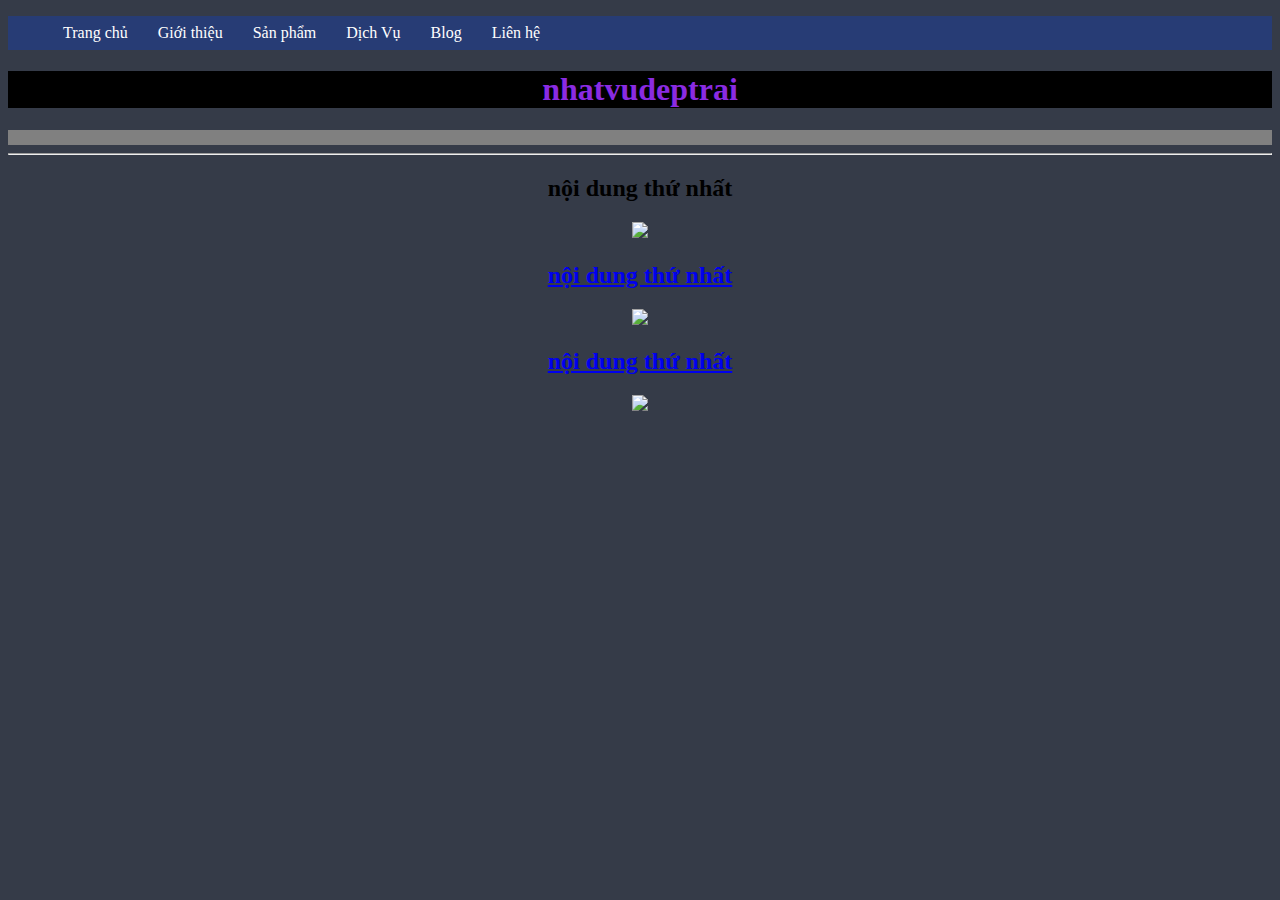
==== index.html @ b3009ff2 "first commit" ====
<!DOCTYPE html>
<html lang="en">
    <head>
        <meta charset="UTF-8">
        <meta name="viewport" content="width=device-width, initial-scale=1.0">
        <link rel="stylesheet" href="https://cdnjs.cloudflare.com/ajax/libs/font-awesome/5.15.2/css/all.min.css" integrity="sha512-HK5fgLBL+xu6dm/Ii3z4xhlSUyZgTT9tuc/hSrtw6uzJOvgRr2a9jyxxT1ely+B+xFAmJKVSTbpM/CuL7qxO8w==" crossorigin="anonymous" />
        <script src="https://code.jquery.com/jquery-3.5.1.js"></script>
        <title>Responsive Navbar</title>
    </head>
<body>
  
    <link rel="stylesheet" href="menu.css" />
    <script>
        $(document).ready(function() {
            $('#toggle').click(function() {
                $('nav').slideToggle();
            });
        })
    </script>
    <div id="wrapper">
        <div id="header">
            <div id="toggle">
                <i class="fas fa-bars"></i>
            </div>
            <nav>
                <ul id="main-menu">
                    <li>
                        <a href="">Trang chủ</a>
                    </li>
                    <li>
                        <a href="">Giới thiệu</a>
                    </li>
                    <li>
                        <a href="">Sản phẩm</a>
                    </li>
                    <li>
                        <a href="">Dịch Vụ</a>
                    </li>
                    <li>
                        <a href="">Blog</a>
                    </li>
                    <li>
                        <a href="">Liên hệ</a>
                    </li>
                </ul>
            </nav>
        </div>
    </div>
<div id="nhatvu">
    <h1>nhatvudeptrai</h1>
    <hr color:yellow  size ="15px" noshade="noshade"/>
    <hr color:yellow/>
    <h2>nội dung thứ nhất</h2>
    <a href="trang2.html">
        <img src="http://webcoban.vn/image/cat-2.jpg" width="300" />
        <h2>nội dung thứ nhất</h2>
        <a href="trang2.html">
            <img src="http://webcoban.vn/image/cat-2.jpg" width="300" />
            <h2>nội dung thứ nhất</h2>
    <a href="trang2.html">
        <img src="http://webcoban.vn/image/cat-2.jpg" width="300" />
    </div>
    
</body>
</html>
---- menu.css ----
{
    margin: 0px;
    padding: 0px;
}
 
ul {
    list-style-type: none;
}
 
nav {
    background-color: #273c75;
}
 
#main-menu {
    display: flex;
}
 
nav #main-menu li a {
    color: #fff;
    text-decoration: none;
    display: block;
    padding: 8px 15px;
}
 
nav #main-menu li:hover a {
    background: #c23616;
    transition: all 0.3s;
}
 
#toggle {
    display: none;
    background: #d48b88;
    color: #fff;
    text-align: right;
    padding: 10px;
    font-size: 20px;
    cursor: pointer;
}
 
@media screen and (max-width: 768px) {
    #main-menu {
        flex-direction: column;
        text-align: center;
    }
    #toggle {
        display: block;
    }
    nav {
        display: none;
    }
}
body{
    background:#353b48;
    text-align: center;
    
}
h1{
    text-align: center;
    color:blueviolet;
    background :#000000
}
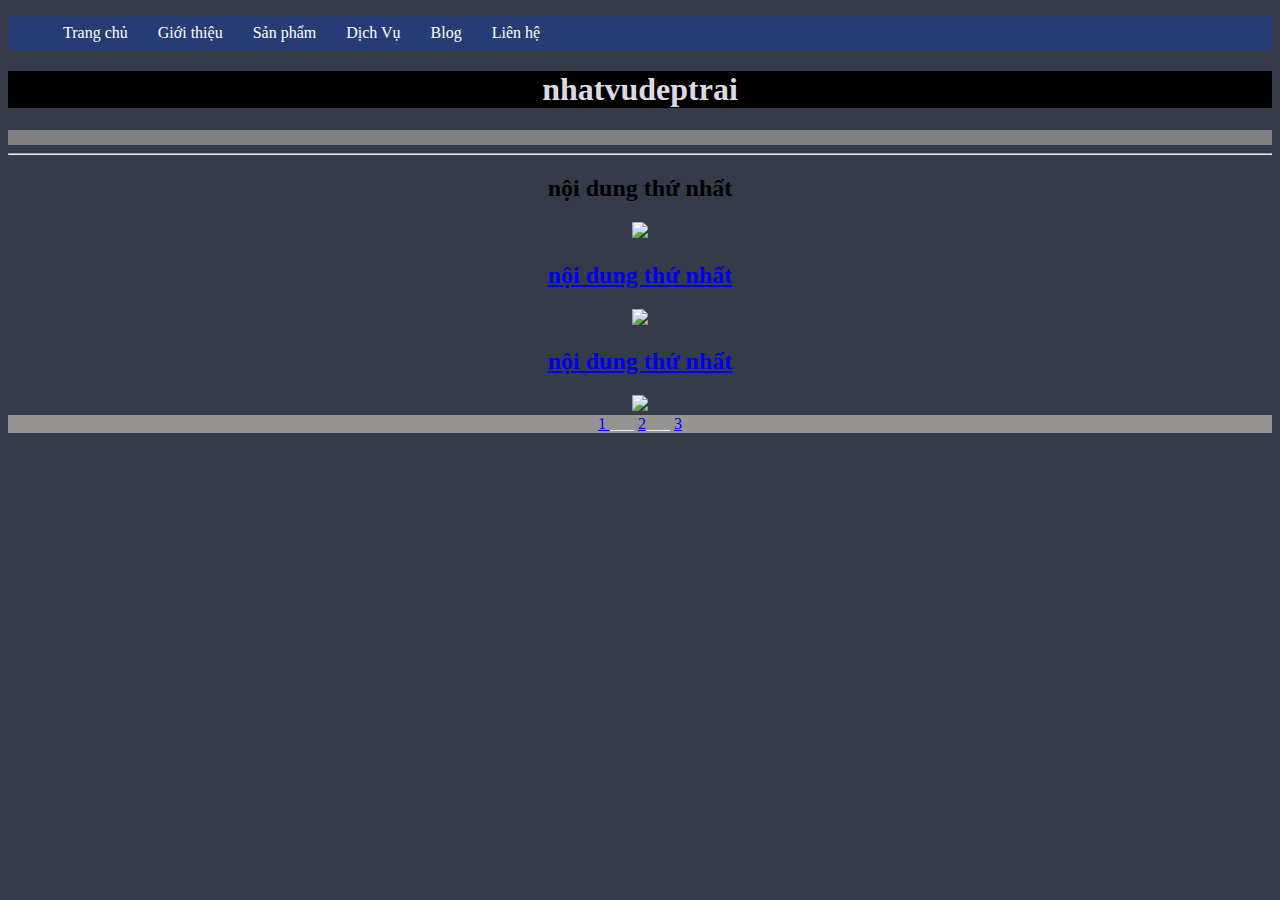
==== commit df35d5fc: "first commit" ====
--- a/index.html
+++ b/index.html
@@ -60,6 +60,14 @@
     <a href="trang2.html">
         <img src="http://webcoban.vn/image/cat-2.jpg" width="300" />
     </div>
+ <div id ="chuyentab">
+       <a href= "index.html" > 1 </a>___
+      <a href="trang3.html">2</a>___
+      <a href="trang3.html">3</a>
+      <style> #chuyentab{color:aliceblue;
+    background:rgb(150, 147, 147);}</style>
+ </div>
+
     
 </body>
 </html>--- a/menu.css
+++ b/menu.css
@@ -57,6 +57,12 @@
 }
 h1{
     text-align: center;
-    color:blueviolet;
+    color:rgb(222, 215, 228);
     background :#000000
+}
+#chuyentab{
+    color:#fff ;
+}
+p{
+    color : #fff;
 }